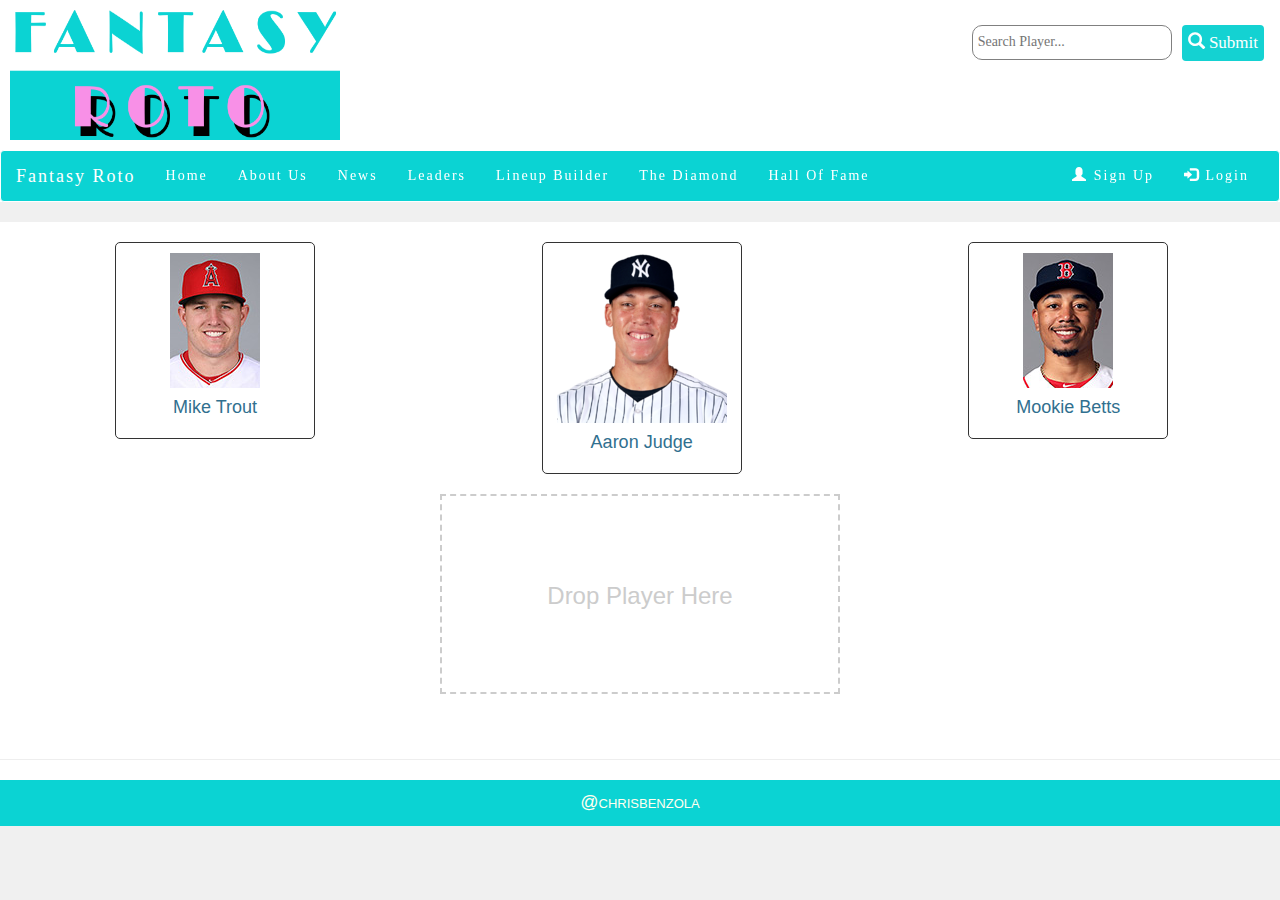
==== final/diamond.html @ b390c7ce "Add files via upload" ====
<html>
<head>
 <meta name="viewport" content="initial-scale=1.0">
  <link href="../css/style.css?version=1" rel="stylesheet" type="text/css">
  <link rel="stylesheet" href="https://maxcdn.bootstrapcdn.com/bootstrap/3.4.0/css/bootstrap.min.css?version=1">
  <script src="https://ajax.googleapis.com/ajax/libs/jquery/3.5.1/jquery.min.js"></script>
  <script src="https://maxcdn.bootstrapcdn.com/bootstrap/3.4.0/js/bootstrap.min.js"></script>
<script src="../scripts/search.js"> </script>






	<title>The Diamond</title>
	</head>



   <body><div class="wrapper">
  	<div class="header-container">
  	 <header>
  		<div class="top-header">
  			<div id="rightLogo">


  <form action="" method="post" id="player-search">

  	<div class="search-box">

  				<input type="text" id="searchbar" autocomplete="off" placeholder="Search Player...">

  				<div class="result">
  						</div>
  	</div>
  		<button type="submit" id="search_button" class="btn btn-info btn-md"><span class="glyphicon glyphicon-search"></span> Submit</button>
	</form>
		</div>
  			<div class="leftLogo">
  				<a href="../index.html" target="_top">
  					<div class="leftLogo-img">
  						<img src="../image/miami.png" id="miami_logo" class="img">
  		  </div></a>

  	   </div>
  		 </div>
     <nav class="navbar navbar-inverse ">
    <div class="container-fluid">
      <div class="navbar-header">
          <button type="button" class="navbar-toggle" data-toggle="collapse" data-target="#myNavbar">
          <span class="icon-bar"></span>
          <span class="icon-bar"></span>
          <span class="icon-bar"></span>
        </button>
        <a class="navbar-brand" href="../index.html">Fantasy Roto</a>
      </div>
        <div class="collapse navbar-collapse" id="myNavbar">
      <ul class="nav navbar-nav">
        <li><a href="../index.html">Home</a></li>
        <li><a href="about.html">About Us </a>
        </li><li><a href="news.html">News </a>
        </li><li><a href="leaders.html">Leaders </a>

        </li>
  		<li><a href="newOpt2.html">Lineup Builder </a>

        </li>

        <li><a href="diamond.html">The Diamond</a></li>
      <li><a href="hall.html">Hall Of Fame</a></li>
      </ul>


      <ul class="nav navbar-nav navbar-right">

  		<li><a href="register.html"><span class="glyphicon glyphicon-user"></span> Sign Up</a></li>

        <li><a href="login.html"><span class="glyphicon glyphicon-log-in"></span> Login</a></li>
      </ul>
        </div>
  	   </div>
  	   </nav>
  		 </header>
  		 </div>


  </div>






	<div id="drag" style="background-color:#fff;">

	<div class="col-md-4" id="player_column">  <br>
 <div style="border:1px solid #333; background-color:#fff; width:200px; border-radius:5px; padding:10px; cursor:move" align="center">

						 <img src="../image/trout_head.jpg" data-id="1" ,="" data-year="2019" data-name="Mike Trout" data-team="Angels" data-hits="15" data-doubles="2" data-triples="0" data-homeruns="6" data-spray_chart="../image/trout_Chart.png" data-field_chart="../image/trout_field.png" class="img-responsive player_drag">


						 <h4 class="text-info">Mike Trout</h4>

                     </div>
                </div>

	<div id="drag" style="background-color:#fff;">

	<div class="col-md-4" id="player_column">  <br>
 <div style="border:1px solid #333; background-color:#fff; width:200px; border-radius:5px; padding:10px; cursor:move" align="center">

						 <img src="../image/judge.png" data-id="2" ,="" data-year="2019" data-name="Aaron Judge" data-team="Yankees" data-hits="17" data-doubles="1" data-triples="0" data-homeruns="4" data-spray_chart="../image/judge_chart.png" data-field_chart="../image/judge_field.png" class="img-responsive player_drag">


						 <h4 class="text-info">Aaron Judge</h4>

                     </div>
                </div>

	<div id="drag" style="background-color:#fff;">

	<div class="col-md-4" id="player_column">  <br>
 <div style="border:1px solid #333; background-color:#fff; width:200px; border-radius:5px; padding:10px; cursor:move" align="center">

						 <img src="../image/mookie_head.jpg" data-id="3" ,="" data-year="2019" data-name="Mookie Betts" data-team="Red Sox" data-hits="17" data-doubles="1" data-triples="0" data-homeruns="4" data-spray_chart="../image/mookie_chart.png" data-field_chart="../image/betts_field.png" class="img-responsive player_drag">


						 <h4 class="text-info">Mookie Betts</h4>

                     </div>
                </div>

	<div style="clear:both"></div>
                <br>
                <div align="center">
                     <div class="drag_area">Drop Player Here</div>
                </div>
                <div id="dragable_player">


           <br> <br>
	</div>
	</div>


	  <hr style="margin-top:5px;">
  <footer class="footer">
    @chrisbenzola
   </footer>
	<script src="../scripts/drop.js"></script>


</div></div><div id="fpCE_version" style="display:none">8.5.5</div></body></html>
---- css/style.css ----
@charset "utf-8";

address, article, aside, blockquote, body, cite,
div, dl, dt, dd, em, figcaption, figure, footer,
h1, h2, h3, h4, h5, h6, header, html, img,
li, main, nav, ol, p, section, span, ul {

   -webkit-box-sizing: border-box;
   -moz-box-sizing: border-box;
   box-sizing: border-box;
}

img.p-logo.p-logo--sm {
    width: 2rem;
    height: 2rem;
}

.nav li a:active{
	color: pink;
}

body{
	background-color: #f0f0f0 !important;
}

/*****Footer******/
.footer {
	background-color: #0bd3d3 ;
	color: ivory;
	text-align: center;
	font-size: 18px;
	font-variant:small-caps;
	padding-top: 10px;
	padding-bottom: 10px;

  /* bottom:0;*/
   width:100%;
	clear: both;
	margin: 0 auto;

}


/* TRENDING PLAYER INFO */
.player-container{
	float: left;
}

	#rightLogo {
  /*  float: right;
    position: relative;
    right: 50px;
    margin-top: 25px;*/
    position: absolute;
    right: 14px;
    top: 20px;
}


@media (max-width: 1252px){
    .player-container{
        clear: both;
    width: 100%;
	float: left;
}
}

@media (max-width: 950px){
    .player-row.player-row-core{
        width: 100%;


    }
    #rightLogo {
  width: 100%;
    z-index: 1;
    right: 0;
    margin: 0 auto;
    position: relative;
}
    #trending > h1{
        font-size: 3.0rem;

    }
}

/*.player-row{

			display: flex;
			flex: 0 1 auto;
			flex-direction: row;
			flex-wrap: wrap;

}*/

.player-row-core{
	display: grid;
width: 880px;
margin-right: 1rem;
grid-template-columns: repeat(2, 50%);
grid-column-gap: 1rem;
grid-row-gap: 1rem;
}

.aside-news{
	float: right;
width: 325px;
}

.player-news2{
	background-color: #FFFFFF;

font-size: 15px;
font-family: BroadwayD;
letter-spacing: .5px;
padding: 5px;
margin: 15px;
float: right;
margin-bottom: 1rem;
width: 325px;
border: solid 1px #c2c2c2;
}

.performance-grid{
	min-height: 30px;
display: grid;
grid-template-columns: 7% 53% 40%;
align-items: center;
}

.table-team-logo {
    width: 18px;
    height: 18px;
    padding-top: 1px;
}

.player-mug {
    width: 30px;
    height: 30px;
    border-radius: 50%;
}

.performance-box{
	padding: .5rem;
	font-family: "Roboto Condensed";
}

.player-list{
	list-style: none;
}
.head{
	display: flex;
	height: 95px;
	width: 94px;
	border-radius: 50% !important;
	margin:0 auto;

	position: relative;
	bottom:20px;
	z-index: 9999;
	margin-bottom: 8px;
}

.wrapper_home{

	margin: 0 auto;
	position: relative;
	width:100%;
	max-width: 1284px;
	background-color: #fff;
}




.player-name{

	text-align: center;
	font-size: 20px;
	font-weight: bold;
	font-family: bebas;
	width:100%;
	position: relative;
	bottom: 15px;
	font-family: BroadwayD;
letter-spacing: 1px;
}

.action{

	width: 100%;
	height: 250px;
	display: flex;
}
.img{
	vertical-align: middle;
	border: 0;
}

.player{
	padding: 10px;
			margin-bottom: 10px;
	margin-left: 50px;

}

#trending{
	font-family:BroadwayD;
	margin-left: 5px;
	margin-top: 5px;

	margin-bottom: 10px;

	letter-spacing:2px;
}






/****** HEADER *************/
.header-container{
	position: sticky;
	top:0px;
	left: 0px;
	right:0px;
	z-index: 10000000;
	font-family: BroadwayD;
	letter-spacing:2px;

}

.header-container ul li a{
		color:white !important;
}


hr{
	margin-top:5px;
}

/**** LOGO ****/

#miami_logo{
	padding:10px;
	width:350px;
	height:150px;
}

tr{
	display: table-row;
}

#logo{
		margin: 0 auto !important;
	}



		.navbar.navbar-inverse a {
    color: white;
}

.navbar.navbar-inverse a:hover {
    color: #f88fe6 !important;
}

.navbar-inverse {
    background-color: #0bd3d3 !important;
    border-color: #ffff !important;
}

	.header{
		max-width: 1400px;
		margin: auto;

	}



	.top-header::after{
		display: flex;
	}

	.header.leftLogo{
		-webkit-box-flex:1;
		-ms-flex: 1 0 247px;
		flex: 1 0 247px;
		display: inline-block;

		float: left;
	}



	.header.top-header div.leftLogo-img{
		background-position: -20px;
		background-size: 350px;
		background-image: url("image/logo.png");
			background-repeat: no-repeat;
		height: 200px;
		float: left;
	}

	.header.top-header div.rightLogo-img{
		height: 200px;
		background-size: 350px;
		background-repeat: no-repeat;
		float:left;
	}


/***** Register and Login Logo *****/
#miami_logo2{
  width:300px;
  height:140px;
}



	/* Searchbar */
#searchbar{

	position: relative;
	width: 200px;
     padding: 8px 10px 9px 5px !important;
      height: 35px;
      border: 1px solid grey;
      box-sizing: border-box;
      outline: none;
	margin-top:5px;
	border-radius: 10px;

}


#search_button {
  float: right;
  padding:6px;
  margin-top: 0px;
  margin-right: 12px;
 background: #14d2d2;
  font-size: 17px;
  border: none;
  cursor: pointer;
	position: relative;
	left:10px;
	top:5px;

}

	#search_button:hover {
	    color:#f88fe6;
	}


#rightLogo > input[type="text"] {
    width: 200px;
     padding: 8px 10px 9px 35px;
      height: 35px;
      border: 1px solid grey;
      box-sizing: border-box;
      outline: none;


}

.rightLogo > span {
			position: absolute;
			left: 0;
			top: 0;
			color: #333;
			height: 100%;
			border-right: 1px solid grey;
			text-align: center;
			width: 30px;

}

i{
	padding-top: 10px;
}

.wrapper{
	background-color: white;
	max-width:1284px;
	width:100%;
	margin:0 auto;
}

.row {
  display: -ms-flexbox; /* IE10 */
  display: flex;
  -ms-flex-wrap: wrap; /* IE10 */
  flex-wrap: wrap;
  margin: 0 -16px;
}


.player{
        margin-left:0px !important;
    }







		.search-box{

				position: relative;
				display: inline-block;
				font-size: 14px;
		}
		.search-box input[type="text"]{
				height: 32px;
				padding: 5px 10px;
				border: 1px solid #CCCCCC;
				font-size: 14px;
		}
		.result{
				position: absolute;
				z-index: 999;
				top: 100%;
				left: 0;
				background-color: #f2f2f2;
		}
		.search-box input[type="text"], .result{
				width: 100%;
				box-sizing: border-box;
		}
		/* Formatting result items */
		.result p{
				margin: 0;
				padding: 7px 10px;
				border: 1px solid #CCCCCC;
				border-top: none;
				cursor: pointer;
		}
		.result p:hover{
				background: #f2f2f2;
		}
		.result a{
				color:black;
		}
		.result a:hover{
				color: blue;
		}

		#leader_name{
			margin-bottom: 10px;
		}

		#leader_name > h1{
			text-align: center;
			font-family: bebas;
			    font-family: BroadwayD;
		    letter-spacing: 2px;

		}


/***** TABLES *****/
#table{
	width: 100%;
	font-size: 14px;
}


/*Tables*/

table.standing_table {
    width: 90%;
		margin-bottom:10px;
}



.performance-title{
	font-size: 16px;
}

.stats {
				width:85%;
	font-size: 13px;
	border-collapse: collapse;
	table-layout: auto;

white-space: nowrap;
	text-align: center;

}

table td{
    padding:5px;
}

table th{
    padding:5px;
}

#leaders{

	font-size: 15px;
	border-collapse: collapse;
	table-layout: auto;
	line-height: normal;
white-space: nowrap;
	text-align: center !important;
	vertical-align: middle !important;
margin: 0 auto;
}

#leaders a{
	color:black;
}

#leaders a:hover{
	color:white;
}

.table_lead{
	padding:10px;
}

th, td {

  padding: 3px;
border: 1px solid #ddd;
			}

tr:nth-child(even){background-color: #f2f2f2}

th {
  background-color:	#0bd3d3;
  color: white;


	padding-left: 5px;
}


tfoot{
				background-color: 	#0bd3d3;
  color: white;
			}

	        tr:hover{
				background-color: 	#f890e7;
				color:	white;
			}



			#leaders tr{
				display: table-row;

			}

		#fake tr:hover{

				color:	black !important;
			}

			#table1 tr:hover{

				color:	black !important;
			}

			#table2 tr:hover{

				color:	black !important;
			}

#after{
    padding: 5px;
    font-size: 18px;
    border: 1px solid black;
    text-align: center;
    text-indent: 10px;
    text-decoration: underline;
	font-family: BroadwayD;
	background-color:#0bd3d3;
	width: 56%;
margin: auto;
}

#after a{
    color:white;
}

/* END TABLE */

/*** About Section ***/
.about-section {
  padding: 50px;
  text-align: center;
  background-color: #f5f5f5;
  color: black;
}

.about-section p{
  padding: 50px;
  font-size: 1.5em;

}

.comment2{
	margin:10px;
}
#respond {
  margin-top: 40px;
	background-color: white;
  box-shadow: 0 4px 8px 0 rgba(0, 0, 0, 0.2);
}

#respond > h3{
	padding:10px;
}

#commentform{
	padding: 10px;
}

#respond input[type='text'],
#respond input[type='email'],
#respond textarea {
  margin-bottom: 10px;
  display: block;
  width: 80%;

  border: 1px solid rgba(0, 0, 0, 0.1);
  -webkit-border-radius: 5px;
  -moz-border-radius: 5px;
  -o-border-radius: 5px;
  -ms-border-radius: 5px;
  -khtml-border-radius: 5px;
  border-radius: 5px;

  line-height: 1.4em;
	padding:10px;
}

.comment{
	padding: 6px;
	    margin-top: 0px;
	    margin-right: 12px;
	    background: #14d2d2;
	    font-size: 17px;
	    border: none;
	    cursor: pointer;
	    position: relative;
			font-family: BroadwayD;
			color: white;
}

.comment:hover{
	background-color: 	#f890e7;
}


/******* CAROUSEL ********/

.carousel-caption {
	bottom: -40px;
	padding-top: 0px;
	margin-top: 50px;
	color: #FFFFFF;
	font-size: large;
	position: relative;
	right: 70px;
	text-decoration: none;

}
.carousel-link {
	color: #D7D7D7;
	font-size: x-large;
	font-family: bowlby-one;
	font-style: normal;
	font-weight: 400;
}

.carousel-inner img {
	 width: 100%;
	 height:auto;
 }

 #yankees{
	 height:500px;
 }

 #mike{
	 height:500px;
 }

 #myCarousel{

 }

#news h2{
	text-align: center;
}

.player-news {
    background-color: #FFFFFF;
border: 1px solid #cad9e8;
    width: 250px;


		font-size: 15px;
		font-family: BroadwayD;
    letter-spacing: .5px;
    padding: 5px;
		margin:15px;
}

.player-news a{
	/*color:black;*/
}

.player-news a:hover{
	color:#f88fe6;
}

.playernews-head{
	align-items: center;
    background-color: #e9eff7;
    border: 1px solid #cad9e8;
    border-width: 0 1px;
    color: #0d3c73;
    display: flex;
    font-size: 16px;
    justify-content: space-between;
    letter-spacing: -0.1px;
    margin-top: 0;
    padding: 8px 10px 2px;
    text-transform: uppercase;
    width: 100%;
}

#news aside{
	float:right;
}

#news{

}

#news >h1{
	text-align: center;
	font-family: BroadwayD;
}

.article{
	align-items: flex-start;
    background-color: #fff;
    border: 2px solid #e6e6e6;
    border-radius: 4px;
    box-shadow: 0 1px 2px -1px rgba(0,0,0,0.1);
    display: flex;
    margin-bottom: 7px;
    padding: 15px;
		width:100%;
		margin: 15px;
		position: relative;

}

.article_img{
	font-size: 12px;
    height: auto;
    max-width: 150px;;
		border-radius: 4px;
}

.article__link {
    align-items: baseline;
    display: flex;
    font-size: 15px;
    line-height: 1.5;
    margin-bottom: 2px;
    margin-top: -2px;
}

.article_desc {
    color: #555;
    font-size: 15px;
    line-height: 1.6;
}

.article_main{
	padding:5px;
}



/* CSS For Registrarion */

#sign{
		margin: 0 auto;
		max-width:400px;
	}

	.form-group{
		padding-top:40px;

	}

	#register{

		font-family: Cambria, "Hoefler Text", "Liberation Serif", Times, "Times New Roman", serif;


	padding-top: 10px;
	}


#form{
	margin-top:20px;
}

.reg_form {

	background: #f1f1f1;
	width: 400px;
	max-width: 100%;
	box-sizing: border-box;
	padding: 25px;
	margin: 8% auto 0;
	margin-top:10px !important;
	margin-bottom: 15px !important;
	position: relative;
	z-index: 1;
	border-top: 5px solid black;


}

.reg_form > h3 {
position:absolute;
top:-11px;
left:35px;
padding:0 8px;
background:#fff;
margin:0;
border:1px solid #333;
}
.input_field > [type="text"]{
		 width: 100%;
			padding: 8px 10px 9px 35px;
			height: 35px;
			border: 1px solid grey;
			box-sizing: border-box;
			outline: none;
	}


input[type="email"]{
		 width: 100%;
			padding: 8px 10px 9px 35px;
			height: 35px;
			border: 1px solid grey;
			box-sizing: border-box;
			outline: none;
	}
input[type="password"]{
		 width: 100%;
			padding: 8px 10px 9px 35px;
			height: 35px;
			border: 1px solid grey;
			box-sizing: border-box;
			outline: none;
	}

.button{
		background: #14d2d2;
		height: 35px;
		margin-right: 10px;
		width: 100%;
		border: none;
		outline: none;
		cursor: pointer;
		color: #fff;
		font-size: 1.1em;
		margin-bottom: 10px;
	}




.input_field{
	position: relative;
		margin-bottom: 20px;
}
.input_field > span {
			position: absolute;
			left: 0;
			top: 0;
			color: #333;
			height: 100%;
			border-right: 1px solid grey;
			text-align: center;
			width: 30px;
			z-index:100;
}

i{
	padding-top: 10px;
}

.form_container{

}

.title_container{
		text-align: center;
		padding-bottom: 10px;
}

#logo2{
	margin-left: 490px;
	width:500px;
}



@-moz-document url-prefix() {
		#logo2 {
			 margin-left:490px;
		}
}
.label_card {
	margin-bottom: 10px;
	display: block;
}
.label_card2{
	margin-bottom: 10px;
	display: block;
}

.icon-container {
	margin-bottom: 20px;
	padding: 7px 0;
	font-size: 36px;
}

.col-50{
	padding:0 12px;

}
.row {
	display: -ms-flexbox; /* IE10 */
	display: flex;
	-ms-flex-wrap: wrap; /* IE10 */
	flex-wrap: wrap;
	margin: 0 -16px;
}


/***** HALL.HTML *******/
.hall_style{
	width: 150px;
	border: 1px solid black;
}

#hall{
	font-size: 15px;
    border-collapse: collapse;
    table-layout: auto;
    line-height: normal;
    white-space: nowrap;
    text-align: center !important;
    vertical-align: middle !important;
    margin: auto;
}


/**** DIAMOND.PHP *******/
 .drag_area{
                width:400px;
                height:200px;
                border:2px dashed #ccc;
                color:#ccc;
                line-height:200px;
                text-align:center;
                font-size:24px;
           }
           .drag_over{
                color:#000;
                border-color:#000;
           }

		 .remove{
			 text-align:center;

			 width:500px;
			 position: relative;
			 left:470px;
			 font-size: 18px;
			 margin-bottom: 20px;
			 margin-top:10px;
		 }

		 #player_column{
			 position: relative;
			left:100px;

		 }

		 #drag_table{
			 width:100%;

			 font-weight: 400;
			 position: relative;

			 font-size: 14px;
	border-collapse: collapse;
	font-family: bebas;
	line-height: normal;
white-space: nowrap;
			 text-align: center;
			 margin-top: 10px;
			  border: 1px solid black;
			 margin-right: 10px;
		/*	 right: 18px; */
		 }





#drag_table tr:nth-child(even){background-color: #f2f2f2}

#drag_table th {
  background-color: #14d2d2;
  color: white;
	width: 100px;
	text-align:center;
	padding: 3px;
}

	#drag_table	 td{
			width:100px;
			 border:1px solid black;
			 text-align: center;
		 }

		 #player_chart{

		 }

		 img.player_img{
		/*	 width:400px; */
			 height:400px;
			 position: relative;

			 margin-top: 20px;
			/* border: solid 1px black;*/
		 }

		 #reg{
			 text-align: center;
			 margin-top: 15px;
			 border-bottom: 1px solid #0087C5;
		 }

		 #field_img{
		/*	width: 400px; */
			height:400px;

			 position: relative;
			 margin-top: 20px;
			margin-left: 20px;
			 left: 100px;
			 /*border: solid 1px black;*/

		 }

     #drag {
    margin: 0 auto;
    max-width: 1284px;
}

		 #dragable_player{
			 margin-top: 20px;
			 margin-left: 30px;
		 }



 @media only screen and (max-width: 480px){
.player {
   margin-left:0px;
}

#logo2{
		margin-left: 30px;
		width:100%;
	}
}

@media only screen and (max-width: 600px) {
    .player{
        margin-left:0px;
        }

    .player-row-core{
        grid-template-columns: 100%;
    }

    #trending > h1{
        font-size: 3.0rem;

    }

    #miami_logo{
        width:100% !important;
    }

    	#rightLogo {
  width: 100%;
    z-index: 1;
    right: 0;
    margin: 0 auto;
    position: relative;
    top:0px;
}

#search_button{
    display:none;
}

.search-box{
    width:80%;
}

#searchbar{
    left:10px;
    height:40px;
    width:100%;
}



}


/* Medium devices (landscape tablets, 768px and up) */
@media only screen and (min-width: 768px) {
    .player{
        margin-left:50px;
    }

}
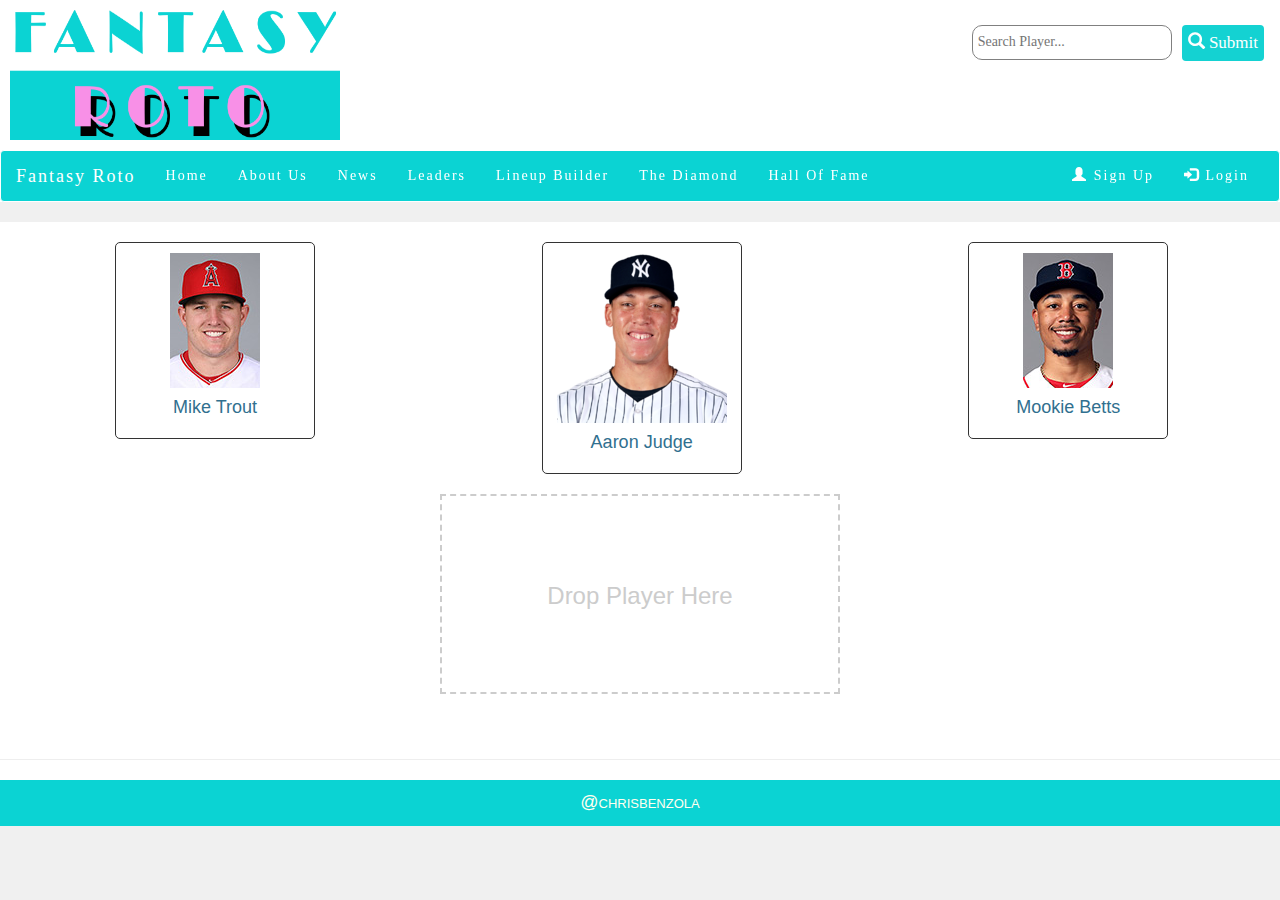
==== commit 9ca3f52d: "push" ====
--- a/final/diamond.html
+++ b/final/diamond.html
@@ -1,87 +1,93 @@
 <html>
+
 <head>
- <meta name="viewport" content="initial-scale=1.0">
+  <meta name="viewport" content="initial-scale=1.0">
   <link href="../css/style.css?version=1" rel="stylesheet" type="text/css">
   <link rel="stylesheet" href="https://maxcdn.bootstrapcdn.com/bootstrap/3.4.0/css/bootstrap.min.css?version=1">
   <script src="https://ajax.googleapis.com/ajax/libs/jquery/3.5.1/jquery.min.js"></script>
   <script src="https://maxcdn.bootstrapcdn.com/bootstrap/3.4.0/js/bootstrap.min.js"></script>
-<script src="../scripts/search.js"> </script>
+  <script src="../scripts/search.js"> </script>
 
 
 
 
 
 
-	<title>The Diamond</title>
-	</head>
+  <title>The Diamond</title>
+</head>
 
 
 
-   <body><div class="wrapper">
-  	<div class="header-container">
-  	 <header>
-  		<div class="top-header">
-  			<div id="rightLogo">
+<body>
+  <div class="wrapper">
+    <div class="header-container">
+      <header>
+        <div class="top-header">
+          <div id="rightLogo">
 
 
-  <form action="" method="post" id="player-search">
+            <form action="" method="post" id="player-search">
 
-  	<div class="search-box">
+              <div class="search-box">
 
-  				<input type="text" id="searchbar" autocomplete="off" placeholder="Search Player...">
+                <input type="text" id="searchbar" autocomplete="off" placeholder="Search Player...">
 
-  				<div class="result">
-  						</div>
-  	</div>
-  		<button type="submit" id="search_button" class="btn btn-info btn-md"><span class="glyphicon glyphicon-search"></span> Submit</button>
-	</form>
-		</div>
-  			<div class="leftLogo">
-  				<a href="../index.html" target="_top">
-  					<div class="leftLogo-img">
-  						<img src="../image/miami.png" id="miami_logo" class="img">
-  		  </div></a>
+                <div class="result">
+                </div>
+              </div>
+              <button type="submit" id="search_button" class="btn btn-info btn-md"><span
+                  class="glyphicon glyphicon-search"></span> Submit</button>
+            </form>
+          </div>
+          <div class="leftLogo">
+            <a href="../index.html" target="_top">
+              <div class="leftLogo-img">
+                <img src="../image/miami.png" id="miami_logo" class="img">
+              </div>
+            </a>
 
-  	   </div>
-  		 </div>
-     <nav class="navbar navbar-inverse ">
-    <div class="container-fluid">
-      <div class="navbar-header">
-          <button type="button" class="navbar-toggle" data-toggle="collapse" data-target="#myNavbar">
-          <span class="icon-bar"></span>
-          <span class="icon-bar"></span>
-          <span class="icon-bar"></span>
-        </button>
-        <a class="navbar-brand" href="../index.html">Fantasy Roto</a>
-      </div>
-        <div class="collapse navbar-collapse" id="myNavbar">
-      <ul class="nav navbar-nav">
-        <li><a href="../index.html">Home</a></li>
-        <li><a href="about.html">About Us </a>
-        </li><li><a href="news.html">News </a>
-        </li><li><a href="leaders.html">Leaders </a>
+          </div>
+        </div>
+        <nav class="navbar navbar-inverse ">
+          <div class="container-fluid">
+            <div class="navbar-header">
+              <button type="button" class="navbar-toggle" data-toggle="collapse" data-target="#myNavbar">
+                <span class="icon-bar"></span>
+                <span class="icon-bar"></span>
+                <span class="icon-bar"></span>
+              </button>
+              <a class="navbar-brand" href="../index.html">Fantasy Roto</a>
+            </div>
+            <div class="collapse navbar-collapse" id="myNavbar">
+              <ul class="nav navbar-nav">
+                <li><a href="../index.html">Home</a></li>
+                <li><a href="about.html">About Us </a>
+                </li>
+                <li><a href="news.html">News </a>
+                </li>
+                <li><a href="leaders.html">Leaders </a>
 
-        </li>
-  		<li><a href="newOpt2.html">Lineup Builder </a>
+                </li>
+                <li><a href="newOpt2.html">Lineup Builder </a>
 
-        </li>
+                </li>
 
-        <li><a href="diamond.html">The Diamond</a></li>
-      <li><a href="hall.html">Hall Of Fame</a></li>
-      </ul>
+                <li><a href="diamond.html">The Diamond</a></li>
+                <li><a href="hall.html">Hall Of Fame</a></li>
+              </ul>
 
 
-      <ul class="nav navbar-nav navbar-right">
+              <ul class="nav navbar-nav navbar-right">
 
-  		<li><a href="register.html"><span class="glyphicon glyphicon-user"></span> Sign Up</a></li>
+                <li><a href="register.html"><span class="glyphicon glyphicon-user"></span> Sign Up</a></li>
 
-        <li><a href="login.html"><span class="glyphicon glyphicon-log-in"></span> Login</a></li>
-      </ul>
-        </div>
-  	   </div>
-  	   </nav>
-  		 </header>
-  		 </div>
+                <li><a href="login.html"><span class="glyphicon glyphicon-log-in"></span> Login</a></li>
+              </ul>
+            </div>
+          </div>
+        </nav>
+      </header>
+    </div>
 
 
   </div>
@@ -91,63 +97,82 @@
 
 
 
-	<div id="drag" style="background-color:#fff;">
+  <div id="drag" style="background-color:#fff;">
 
-	<div class="col-md-4" id="player_column">  <br>
- <div style="border:1px solid #333; background-color:#fff; width:200px; border-radius:5px; padding:10px; cursor:move" align="center">
+    <div class="col-md-4" id="player_column"> <br>
+      <div
+        style="border:1px solid #333; background-color:#fff; width:200px; border-radius:5px; padding:10px; cursor:move"
+        align="center">
 
-						 <img src="../image/trout_head.jpg" data-id="1" ,="" data-year="2019" data-name="Mike Trout" data-team="Angels" data-hits="15" data-doubles="2" data-triples="0" data-homeruns="6" data-spray_chart="../image/trout_Chart.png" data-field_chart="../image/trout_field.png" class="img-responsive player_drag">
+        <img src="../image/trout_head.jpg" data-id="1" ,="" data-year="2019" data-name="Mike Trout" data-team="Angels"
+          data-hits="15" data-doubles="2" data-triples="0" data-homeruns="6" data-spray_chart="../image/trout_Chart.png"
+          data-field_chart="../image/trout_field.png" class="img-responsive player_drag">
 
 
-						 <h4 class="text-info">Mike Trout</h4>
+        <h4 class="text-info">Mike Trout</h4>
 
-                     </div>
-                </div>
+      </div>
+    </div>
 
-	<div id="drag" style="background-color:#fff;">
+    <div id="drag" style="background-color:#fff;">
 
-	<div class="col-md-4" id="player_column">  <br>
- <div style="border:1px solid #333; background-color:#fff; width:200px; border-radius:5px; padding:10px; cursor:move" align="center">
+      <div class="col-md-4" id="player_column"> <br>
+        <div
+          style="border:1px solid #333; background-color:#fff; width:200px; border-radius:5px; padding:10px; cursor:move"
+          align="center">
 
-						 <img src="../image/judge.png" data-id="2" ,="" data-year="2019" data-name="Aaron Judge" data-team="Yankees" data-hits="17" data-doubles="1" data-triples="0" data-homeruns="4" data-spray_chart="../image/judge_chart.png" data-field_chart="../image/judge_field.png" class="img-responsive player_drag">
+          <img src="../image/judge.png" data-id="2" ,="" data-year="2019" data-name="Aaron Judge" data-team="Yankees"
+            data-hits="17" data-doubles="1" data-triples="0" data-homeruns="4"
+            data-spray_chart="../image/judge_chart.png" data-field_chart="../image/judge_field.png"
+            class="img-responsive player_drag">
 
 
-						 <h4 class="text-info">Aaron Judge</h4>
+          <h4 class="text-info">Aaron Judge</h4>
 
-                     </div>
-                </div>
+        </div>
+      </div>
 
-	<div id="drag" style="background-color:#fff;">
+      <div id="drag" style="background-color:#fff;">
 
-	<div class="col-md-4" id="player_column">  <br>
- <div style="border:1px solid #333; background-color:#fff; width:200px; border-radius:5px; padding:10px; cursor:move" align="center">
+        <div class="col-md-4" id="player_column"> <br>
+          <div
+            style="border:1px solid #333; background-color:#fff; width:200px; border-radius:5px; padding:10px; cursor:move"
+            align="center">
 
-						 <img src="../image/mookie_head.jpg" data-id="3" ,="" data-year="2019" data-name="Mookie Betts" data-team="Red Sox" data-hits="17" data-doubles="1" data-triples="0" data-homeruns="4" data-spray_chart="../image/mookie_chart.png" data-field_chart="../image/betts_field.png" class="img-responsive player_drag">
+            <img src="../image/mookie_head.jpg" data-id="3" ,="" data-year="2019" data-name="Mookie Betts"
+              data-team="Red Sox" data-hits="17" data-doubles="1" data-triples="0" data-homeruns="4"
+              data-spray_chart="../image/mookie_chart.png" data-field_chart="../image/betts_field.png"
+              class="img-responsive player_drag">
 
 
-						 <h4 class="text-info">Mookie Betts</h4>
+            <h4 class="text-info">Mookie Betts</h4>
 
-                     </div>
-                </div>
+          </div>
+        </div>
 
-	<div style="clear:both"></div>
-                <br>
-                <div align="center">
-                     <div class="drag_area">Drop Player Here</div>
-                </div>
-                <div id="dragable_player">
+        <div style="clear:both"></div>
+        <br>
+        <div align="center">
+          <div class="drag_area">Drop Player Here</div>
+        </div>
+        <div id="dragable_player">
 
 
-           <br> <br>
-	</div>
-	</div>
+          <br> <br>
+        </div>
+      </div>
 
 
-	  <hr style="margin-top:5px;">
-  <footer class="footer">
-    @chrisbenzola
-   </footer>
-	<script src="../scripts/drop.js"></script>
+      <hr style="margin-top:5px;">
+      <footer class="footer">
+        @chrisbenzola
+      </footer>
+      <script src="../scripts/drop.js"></script>
 
 
-</div></div><div id="fpCE_version" style="display:none">8.5.5</div></body></html>
+    </div>
+  </div>
+  <div id="fpCE_version" style="display:none">8.5.5</div>
+</body>
+
+</html>
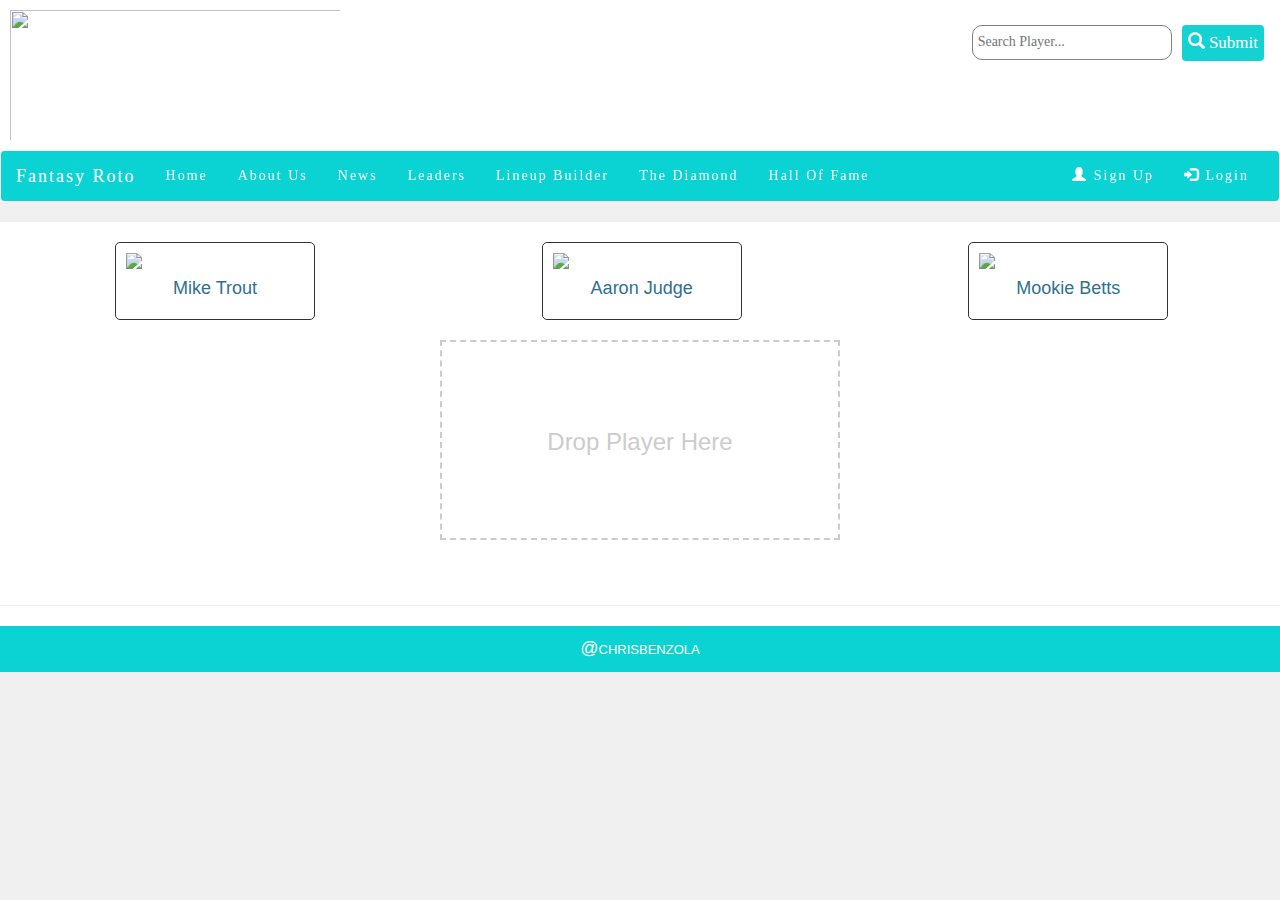
==== commit b6ca94c2: "push" ====
--- a/final/diamond.html
+++ b/final/diamond.html
@@ -42,7 +42,7 @@
           <div class="leftLogo">
             <a href="../index.html" target="_top">
               <div class="leftLogo-img">
-                <img src="../image/miami.png" id="miami_logo" class="img">
+                <img src="../image/miami.min.min.png" id="miami_logo" class="img">
               </div>
             </a>
 
@@ -104,9 +104,9 @@
         style="border:1px solid #333; background-color:#fff; width:200px; border-radius:5px; padding:10px; cursor:move"
         align="center">
 
-        <img src="../image/trout_head.jpg" data-id="1" ,="" data-year="2019" data-name="Mike Trout" data-team="Angels"
-          data-hits="15" data-doubles="2" data-triples="0" data-homeruns="6" data-spray_chart="../image/trout_Chart.png"
-          data-field_chart="../image/trout_field.png" class="img-responsive player_drag">
+        <img src="../image/trout_head.min.min.jpg" data-id="1" ,="" data-year="2019" data-name="Mike Trout" data-team="Angels"
+          data-hits="15" data-doubles="2" data-triples="0" data-homeruns="6" data-spray_chart="../image/trout_Chart.min.min.png"
+          data-field_chart="../image/trout_field.min.min.png" class="img-responsive player_drag">
 
 
         <h4 class="text-info">Mike Trout</h4>
@@ -121,9 +121,9 @@
           style="border:1px solid #333; background-color:#fff; width:200px; border-radius:5px; padding:10px; cursor:move"
           align="center">
 
-          <img src="../image/judge.png" data-id="2" ,="" data-year="2019" data-name="Aaron Judge" data-team="Yankees"
+          <img src="../image/judge.min.min.png" data-id="2" ,="" data-year="2019" data-name="Aaron Judge" data-team="Yankees"
             data-hits="17" data-doubles="1" data-triples="0" data-homeruns="4"
-            data-spray_chart="../image/judge_chart.png" data-field_chart="../image/judge_field.png"
+            data-spray_chart="../image/judge_chart.min.min.png" data-field_chart="../image/judge_field.min.min.png"
             class="img-responsive player_drag">
 
 
@@ -139,9 +139,9 @@
             style="border:1px solid #333; background-color:#fff; width:200px; border-radius:5px; padding:10px; cursor:move"
             align="center">
 
-            <img src="../image/mookie_head.jpg" data-id="3" ,="" data-year="2019" data-name="Mookie Betts"
+            <img src="../image/mookie_head.min.min.jpg" data-id="3" ,="" data-year="2019" data-name="Mookie Betts"
               data-team="Red Sox" data-hits="17" data-doubles="1" data-triples="0" data-homeruns="4"
-              data-spray_chart="../image/mookie_chart.png" data-field_chart="../image/betts_field.png"
+              data-spray_chart="../image/mookie_chart.min.min.png" data-field_chart="../image/betts_field.min.min.png"
               class="img-responsive player_drag">
 
 
